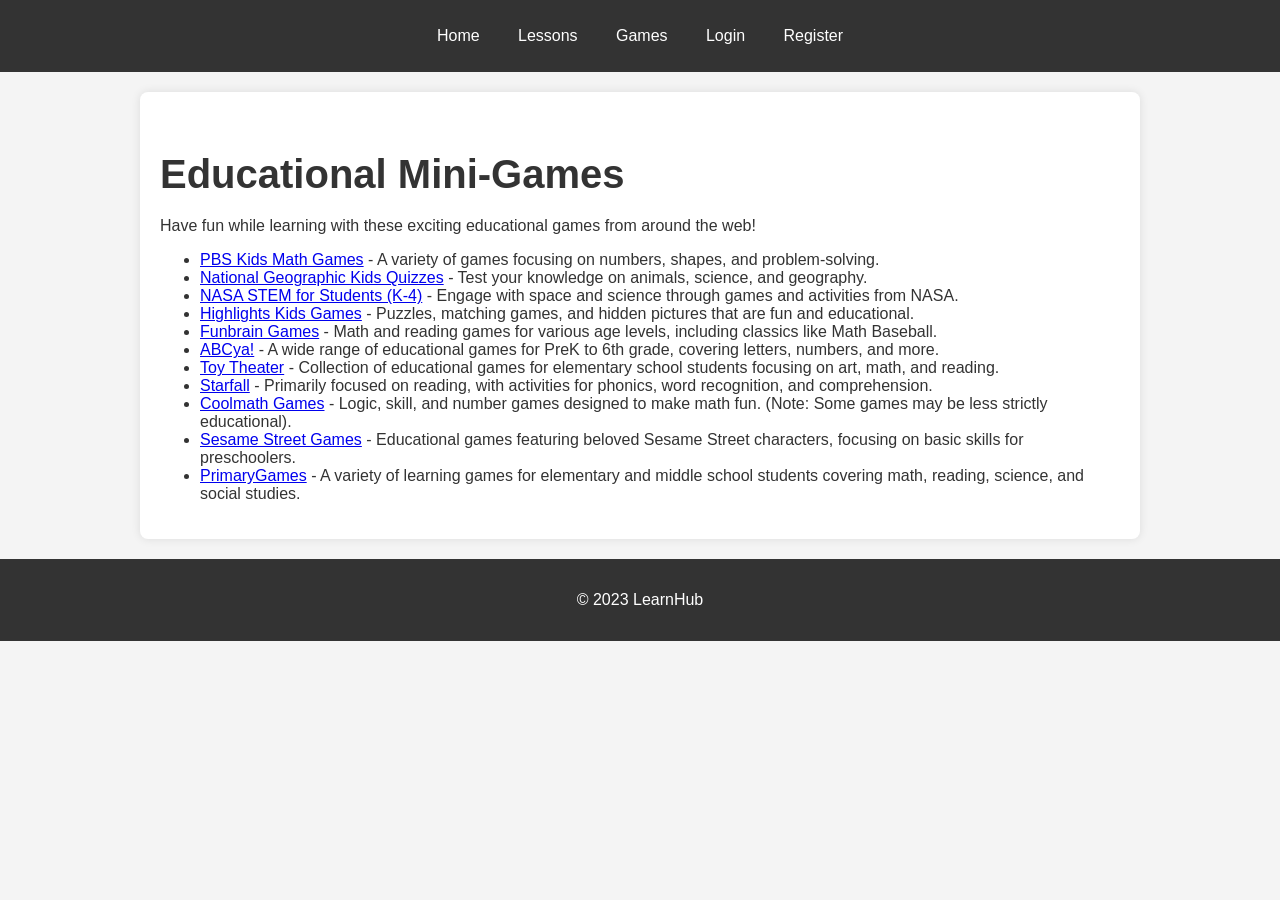
==== games.html @ 80a5492d "feat: Create initial structure for educational website This commit includes the initial setup for an" ====
<!DOCTYPE html>
<html>
<head>
<meta name="viewport" content="width=device-width, initial-scale=1.0">
<title>Games</title>
<link rel="stylesheet" href="css/style.css">
</head>
<body>

<header>
  <nav>
    <a href="index.html">Home</a>
    <a href="lessons.html">Lessons</a>
    <a href="games.html">Games</a>
    <a href="login.html">Login</a>
    <a href="register.html">Register</a>
  </nav>
</header>

<div class="container">
  <main>
    <h1>Educational Mini-Games</h1>
    <p>Have fun while learning with these exciting educational games from around the web!</p>
    <ul>
      <li><a href="https://pbskids.org/games/math" target="_blank">PBS Kids Math Games</a> - A variety of games focusing on numbers, shapes, and problem-solving.</li>
      <li><a href="https://kids.nationalgeographic.com/games/quizzes" target="_blank">National Geographic Kids Quizzes</a> - Test your knowledge on animals, science, and geography.</li>
      <li><a href="https://www.nasa.gov/stem/forstudents/k-4/index.html" target="_blank">NASA STEM for Students (K-4)</a> - Engage with space and science through games and activities from NASA.</li>
      <li><a href="https://www.highlightskids.com/games" target="_blank">Highlights Kids Games</a> - Puzzles, matching games, and hidden pictures that are fun and educational.</li>
      <li><a href="https://www.funbrain.com/games" target="_blank">Funbrain Games</a> - Math and reading games for various age levels, including classics like Math Baseball.</li>
      <li><a href="https://www.abcya.com/" target="_blank">ABCya!</a> - A wide range of educational games for PreK to 6th grade, covering letters, numbers, and more.</li>
      <li><a href="https://toytheater.com/" target="_blank">Toy Theater</a> - Collection of educational games for elementary school students focusing on art, math, and reading.</li>
      <li><a href="https://www.starfall.com/h/" target="_blank">Starfall</a> - Primarily focused on reading, with activities for phonics, word recognition, and comprehension.</li>
      <li><a href="https://www.coolmathgames.com/" target="_blank">Coolmath Games</a> - Logic, skill, and number games designed to make math fun. (Note: Some games may be less strictly educational).</li>
      <li><a href="https://www.sesamestreet.org/games" target="_blank">Sesame Street Games</a> - Educational games featuring beloved Sesame Street characters, focusing on basic skills for preschoolers.</li>
      <li><a href="https://www.primarygames.com/" target="_blank">PrimaryGames</a> - A variety of learning games for elementary and middle school students covering math, reading, science, and social studies.</li>
    </ul>
  </main>
</div>

<footer>
  <p>© 2023 LearnHub</p>
</footer>

</body>
</html>
---- css/style.css ----
body {
  font-family: sans-serif;
  color: #333;
  margin: 0;
  padding: 0;
  display: flex;
  flex-direction: column;
  align-items: center;
  min-height: 100vh;
  background-color: #f4f4f4;
}

h1, h2, h3, h4, h5, h6 {
  color: #333;
  margin-top: 1em;
  margin-bottom: 0.5em;
}

h1 {
  font-size: 2.5em;
}

h2 {
  font-size: 2em;
}

/* Basic navigation link styling */
header nav {
  display: flex;
  justify-content: center;
  flex-wrap: wrap; /* Allow nav items to wrap on smaller screens before stacking */
}

header nav a {
  color: #fff; /* Ensure nav links in header are white */
  text-decoration: none;
  padding: 0.5em 1em;
  margin: 0.2em; /* Add some margin for wrapped items */
}

header nav a:hover, header nav a:focus {
  color: #ddd; /* Lighter color on hover for header nav links */
  text-decoration: underline;
}

/* Basic page layout */
.container {
  width: 80%;
  max-width: 960px;
  margin: 20px auto;
  padding: 20px;
  background-color: #fff;
  border-radius: 8px;
  box-shadow: 0 0 10px rgba(0, 0, 0, 0.1);
}

header, footer {
    width: 100%;
    padding: 1em 0;
    text-align: center;
    background-color: #333;
    color: #fff;
}

header a, footer a { /* This was a bit too general, header nav a is more specific */
    color: #fff;
    text-decoration: none;
}

/* Form styling */
form div {
  margin-bottom: 1em;
}

form label {
  display: block;
  margin-bottom: 0.25em;
}

form input[type="text"],
form input[type="email"],
form input[type="password"] {
  width: calc(100% - 22px); /* Adjust for padding and border */
  padding: 10px;
  border: 1px solid #ccc;
  border-radius: 4px;
}

form button[type="submit"] {
  background-color: #007bff;
  color: white;
  padding: 10px 15px;
  border: none;
  border-radius: 4px;
  cursor: pointer;
  font-size: 1em;
}

form button[type="submit"]:hover {
  background-color: #0056b3;
}

/* Lesson specific styling */
.lesson {
  margin-bottom: 2em;
  padding-bottom: 1em;
  border-bottom: 1px solid #eee;
}

.lesson:last-child {
  border-bottom: none;
}

.video-placeholder {
  width:100%; 
  height:auto; /* Make height auto for responsiveness */
  aspect-ratio: 16 / 9; /* Maintain aspect ratio */
  background-color:#ccc; 
  text-align:center; 
  line-height:200px; /* Adjust if needed, or use flex for centering */
  margin:10px 0;
  display: flex;
  align-items: center;
  justify-content: center;
}


/* Media Queries for Responsive Design */

/* For tablets and smaller desktops */
@media (max-width: 768px) {
  h1 {
    font-size: 2em;
  }
  h2 {
    font-size: 1.75em;
  }
  .container {
    width: 90%;
    padding: 15px;
  }
}

/* For mobile phones */
@media (max-width: 480px) {
  body {
    /* No change needed for body based on current properties */
  }

  header nav {
    flex-direction: column; /* Stack nav items vertically */
    align-items: center;
  }

  header nav a {
    padding: 0.8em 1em; /* Adjust padding for vertical layout */
    width: 80%; /* Make nav links wider for easier tapping */
    text-align: center;
    border-bottom: 1px solid #444; /* Add separator for stacked links */
  }
  header nav a:last-child {
    border-bottom: none; /* Remove border from last item */
  }

  h1 {
    font-size: 1.8em;
  }
  h2 {
    font-size: 1.5em;
  }

  .container {
    width: 95%;
    margin: 10px auto;
    padding: 10px;
  }

  /* Form input adjustments for smaller screens */
  form input[type="text"],
  form input[type="email"],
  form input[type="password"] {
    /* width: calc(100% - 22px); is already quite good, can be kept */
    font-size: 1em; /* Ensure readability */
  }
  
  form button[type="submit"] {
    width: 100%; /* Make button full width */
  }

  /* Quiz options - make them stack for easier tapping */
  #quiz-container ul {
    padding-left: 0; /* Remove default padding */
    list-style-type: none; /* Remove bullets */
  }
  #quiz-container li {
    margin-bottom: 0.5em; /* Space out options */
  }
  #quiz-container input[type="radio"] {
    margin-right: 0.5em;
  }

  /* Games list */
  .container ul { /* General list styling within container */
    padding-left: 20px; /* Add some padding back for lists */
  }
  .container ul li {
    margin-bottom: 0.75em; /* Space out list items */
  }
  
  .video-placeholder {
    line-height: 150px; /* Adjust if needed */
  }
}
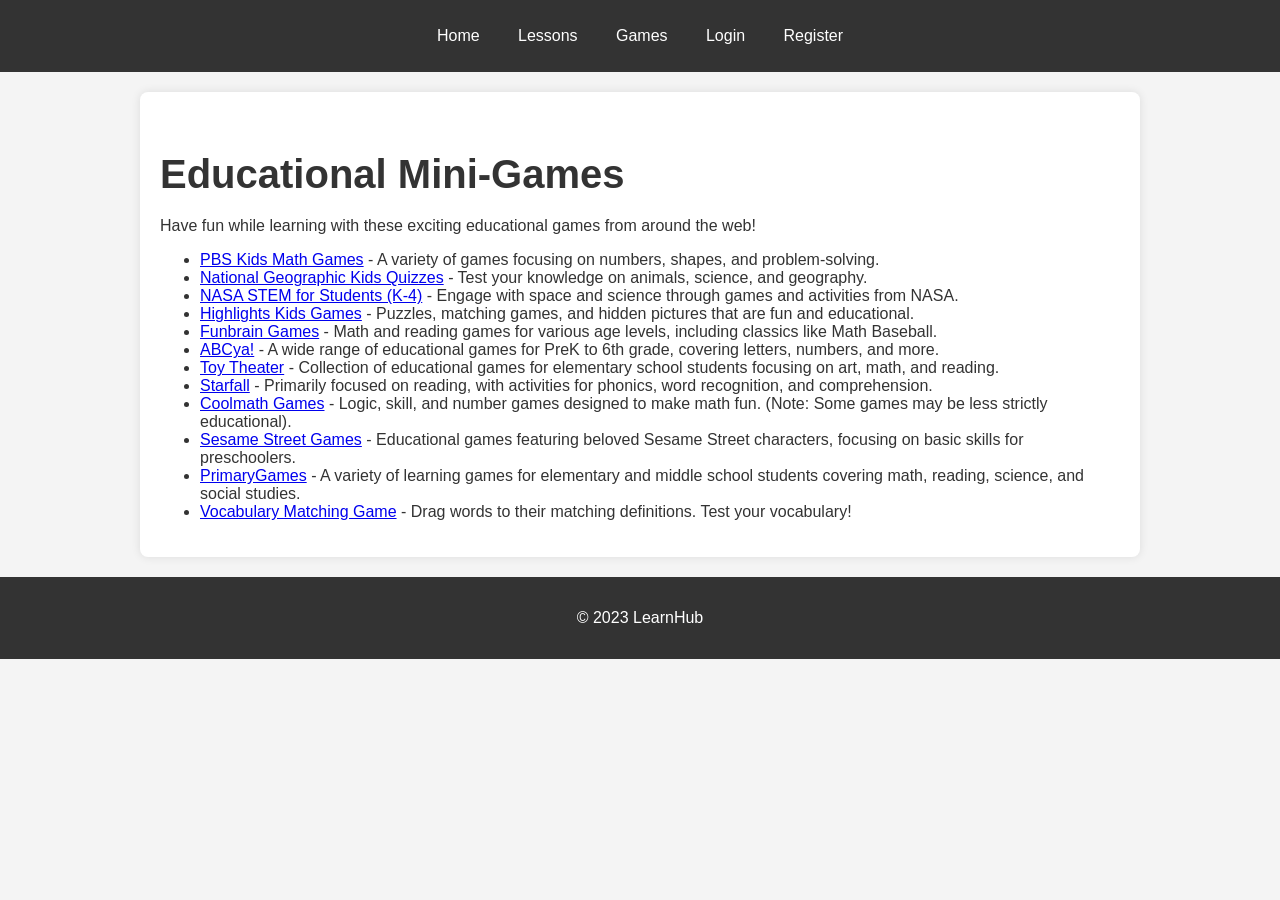
==== commit 784ccafc: "feat: Add HTML structure and CSS for Fast-Paced Quiz Game This commit includes the initial setup for" ====
--- a/games.html
+++ b/games.html
@@ -33,6 +33,7 @@
       <li><a href="https://www.coolmathgames.com/" target="_blank">Coolmath Games</a> - Logic, skill, and number games designed to make math fun. (Note: Some games may be less strictly educational).</li>
       <li><a href="https://www.sesamestreet.org/games" target="_blank">Sesame Street Games</a> - Educational games featuring beloved Sesame Street characters, focusing on basic skills for preschoolers.</li>
       <li><a href="https://www.primarygames.com/" target="_blank">PrimaryGames</a> - A variety of learning games for elementary and middle school students covering math, reading, science, and social studies.</li>
+      <li><a href="vocabulary_game.html">Vocabulary Matching Game</a> - Drag words to their matching definitions. Test your vocabulary!</li>
     </ul>
   </main>
 </div>
--- a/css/style.css
+++ b/css/style.css
@@ -211,3 +211,257 @@
     line-height: 150px; /* Adjust if needed */
   }
 }
+
+/* Vocabulary Matching Game Styles */
+.game-area {
+    display: flex;
+    justify-content: space-around; /* Puts space between word and definition columns */
+    margin-top: 20px;
+    margin-bottom: 20px;
+    padding: 15px;
+    border: 1px solid #ddd;
+    border-radius: 8px;
+    background-color: #f9f9f9;
+}
+
+.words-column, .definitions-column {
+    width: 45%; /* Each column takes up almost half the space */
+    padding: 10px;
+    border: 1px solid #eee;
+    border-radius: 6px;
+    background-color: #fff;
+}
+
+.words-column h2, .definitions-column h2 {
+    text-align: center;
+    color: #333;
+    margin-bottom: 15px;
+}
+
+#word-list li, #definition-list li {
+    background-color: #e7f3fe;
+    border: 1px solid #cce0f5;
+    padding: 10px;
+    margin-bottom: 8px;
+    border-radius: 4px;
+    cursor: grab; /* Indicates draggable items */
+    text-align: center;
+    box-shadow: 0 2px 4px rgba(0,0,0,0.05);
+    transition: background-color 0.2s ease-in-out, box-shadow 0.2s ease-in-out;
+}
+
+#word-list li:hover, #definition-list li:hover {
+    background-color: #d0e7fd;
+    box-shadow: 0 4px 8px rgba(0,0,0,0.1);
+}
+
+/* Class to apply when an item is being dragged */
+.dragging {
+    opacity: 0.5;
+    border: 2px dashed #007bff;
+}
+
+/* Style for the drop targets (definitions) */
+#definition-list li.drag-over {
+    background-color: #c3e6cb; /* Greenish tint when dragging over a potential target */
+    border-color: #8fd19e;
+}
+
+#game-info {
+    text-align: center;
+    margin-bottom: 20px;
+}
+
+#game-info p {
+    font-size: 1.1em;
+    margin: 5px 0;
+}
+
+#feedback-message {
+    font-weight: bold;
+    min-height: 20px; /* Reserve space for the message */
+}
+
+#feedback-message.correct {
+    color: green;
+}
+
+#feedback-message.incorrect {
+    color: red;
+}
+
+#reset-game-btn {
+    display: block;
+    margin: 20px auto;
+    padding: 10px 20px;
+    font-size: 1em;
+    background-color: #007bff;
+    color: white;
+    border: none;
+    border-radius: 5px;
+    cursor: pointer;
+    transition: background-color 0.3s;
+}
+
+#reset-game-btn:hover {
+    background-color: #0056b3;
+}
+
+/* Responsive adjustments for the game */
+@media (max-width: 768px) {
+    .game-area {
+        flex-direction: column; /* Stack columns on smaller screens */
+        align-items: center;
+    }
+
+    .words-column, .definitions-column {
+        width: 90%; /* Columns take more width when stacked */
+        margin-bottom: 15px;
+    }
+}
+
+/* Fast-Paced Quiz Game Styles */
+#game-status-area {
+    display: flex;
+    justify-content: space-between;
+    align-items: center;
+    margin-bottom: 20px;
+    padding: 10px;
+    background-color: #f0f0f0;
+    border-radius: 8px;
+}
+
+#game-status-area p {
+    font-size: 1.1em;
+    margin: 0;
+    color: #333;
+}
+
+#time-left {
+    font-weight: bold;
+    color: #d9534f; /* Red color for timer */
+}
+
+#current-score {
+    font-weight: bold;
+    color: #5cb85c; /* Green color for score */
+}
+
+#question-area {
+    background-color: #e9ecef;
+    padding: 20px;
+    border-radius: 8px;
+    margin-bottom: 20px;
+    min-height: 50px;
+    display: flex;
+    align-items: center;
+    justify-content: center;
+}
+
+#question-text {
+    font-size: 1.3em;
+    text-align: center;
+    color: #212529;
+    margin: 0;
+}
+
+.answer-choices {
+    display: grid;
+    grid-template-columns: repeat(2, 1fr); /* Two choices per row */
+    gap: 10px; /* Space between buttons */
+    margin-bottom: 20px;
+}
+
+.answer-choices button {
+    background-color: #007bff;
+    color: white;
+    border: none;
+    padding: 15px;
+    font-size: 1em;
+    border-radius: 5px;
+    cursor: pointer;
+    transition: background-color 0.2s ease-in-out, transform 0.1s ease;
+}
+
+.answer-choices button:hover {
+    background-color: #0056b3;
+}
+
+.answer-choices button:active {
+    transform: scale(0.98);
+}
+
+.answer-choices button.correct {
+    background-color: #28a745 !important; /* Green for correct */
+}
+
+.answer-choices button.incorrect {
+    background-color: #dc3545 !important; /* Red for incorrect */
+}
+
+/* Disabled state for buttons after an answer or when quiz not active */
+.answer-choices button:disabled {
+    background-color: #6c757d;
+    cursor: not-allowed;
+    opacity: 0.7;
+}
+
+#feedback-text {
+    text-align: center;
+    font-size: 1.1em;
+    min-height: 24px; /* Reserve space */
+    margin-bottom: 15px;
+    font-weight: bold;
+}
+
+#feedback-text.correct {
+    color: green;
+}
+
+#feedback-text.incorrect {
+    color: red;
+}
+
+#start-quiz-btn, #play-again-btn {
+    display: block;
+    margin: 20px auto;
+    padding: 12px 25px;
+    font-size: 1.1em;
+    background-color: #5cb85c;
+    color: white;
+    border: none;
+    border-radius: 5px;
+    cursor: pointer;
+    transition: background-color 0.3s;
+}
+
+#start-quiz-btn:hover, #play-again-btn:hover {
+    background-color: #4cae4c;
+}
+
+#final-results-area {
+    text-align: center;
+    padding: 20px;
+    background-color: #f8f9fa;
+    border-radius: 8px;
+    margin-top: 30px;
+}
+
+#final-results-area h2 {
+    color: #007bff;
+}
+
+/* Responsive adjustments for the fast quiz game */
+@media (max-width: 600px) {
+    .answer-choices {
+        grid-template-columns: 1fr; /* Stack choices vertically on smaller screens */
+    }
+
+    #game-status-area {
+        flex-direction: column;
+        align-items: flex-start;
+    }
+    #game-status-area p {
+        margin-bottom: 5px;
+    }
+}
